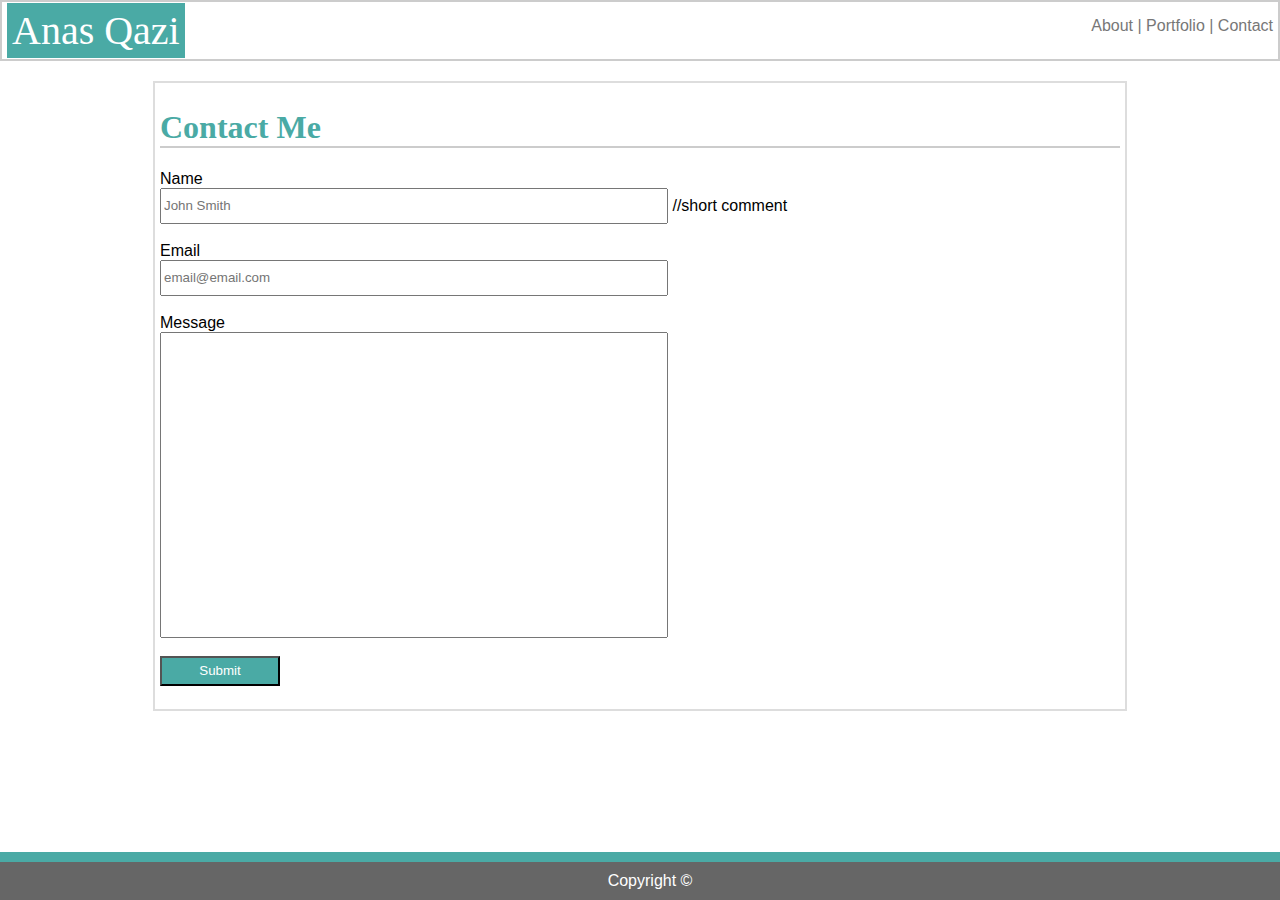
==== contact.html @ c5a8f36b "Updated files committed" ====
<!DOCTYPE html>
<head>
    <meta charset="UTF-8">
    <title> 
        Contact Me
    </title>
    <link rel="stylesheet" type="text/css" href="assets/css/styles.css">
</head>
<body background="../Basic-Portfolio-2/assets/images/hotel-wallpaper.png">
<header>
    <span style="text-align: left">Anas Qazi</span>
    <nav>
        <a href="../Basic-Portfolio-2/index.html">About</a> |
        <a href="../Basic-Portfolio-2/portfolio.html">Portfolio</a> |
        <a href="../Basic-Portfolio-2/contact.html">Contact</a>
    </nav>
</header>

<div id="main-content">

        <h1>Contact Me</h1>
        <label>Name</label>
        <br>
        <input type="text" id="input-name" placeholder="John Smith"> //short comment
        <br>
        <br>
        <label>Email</label>
        <br>
        <input type="email" id="input-email" placeholder="email@email.com">
        <br>
        <br>
        <label>Message</label>
        <br>
        <input type="text" id="input-message"><br><br>

        <button type="submit">Submit</button>
        <br>
        <br>
        </div>

<footer>
    <div>
      Copyright &copy; 
    </div>
</footer>

</body>
---- assets/css/styles.css ----
/* INDEX page styling */

nav{
    float: right;
    margin:auto;
    padding-top: 10px;
    padding-bottom: 10px;
}

header{
    background-color: #ffffff;
    border:2px solid #cccccc;
    background-color:none;
    /* margin:auto;
    /* margin-left:40px;
    margin-right:40px; */
    color:#777777;
    padding: 5px 5px 5px 5px;
}

span{
    
    padding:5px 5px 5px 5px;
    color:#ffffff;
    background-color: #4aaaa5;
    font-family: Georgia, 'Times New Roman', Times, serif;
    font-size: 40px;
}
body{
    font-family: Arial, Helvetica, sans-serif;
    align-self: center;
    margin:auto;
}

h1{
    font-family: Georgia, 'Times New Roman', Times, serif;
    color:#4aaaa5;
    border-bottom: 2px solid #cccccc;
}


#my-photo{
    float: left;
    max-height: 200px;
    max-width: 150px;
    margin:20px;
}


#main-content{
    max-width: 960px;
    margin:auto;
    padding: 5px 5px 5px 5px;
    background: #ffffff;
    border:2px solid #dddddd;
    margin-bottom:20px;
    margin-top:20px;
}
footer{
    color:white;
    text-align: center;
    background-color: #666666;
    padding: 10px 10px 10px 10px;
    width: 100%;
    border-top: 10px solid #4aaaa5;
    position: fixed;
    bottom: 0px;
}

a{
    text-decoration: none;
    color:inherit;
}

/* CONTACT Page Style */

#input-message{
    width:500px;
    height:300px;
}

#input-name{
    width:500px;
    height: 30px;
}

#input-email{
    width:500px;
    height: 30px;
}

button{
    width:120px;
    height: 30px;
    color: #ffffff;
    background-color: #4aaaa5;
}

/* Portfolio Page  */

.pf-box {
    width: 300px;
    height: 150px;
    display: inline-block;
    border: #cccccc solid 2px;
    margin: 3px 6px 3px 6px;   
    padding: 0px;
}

.pf-item-name {
    display: inline-block;
    width: 280px;
    height: 5px;
    background-color: #4aaaa5;
    color: white;
    font-size: 12px;
    text-align:center;
    padding: 10px;
    margin-top:120px;
}

#cat {
    background-image: url("../images/cat.jpg");
    background-size: 100%;
}
#dog {
    background-image: url("../images/dog.jpg");
    background-size: 100%;
}
#lion {
    background-image: url("../images/lion.jpg");
    background-size: 100%;
}
#tiger {
    background-image: url("../images/tiger.jpg");
    background-size: 100%;
}
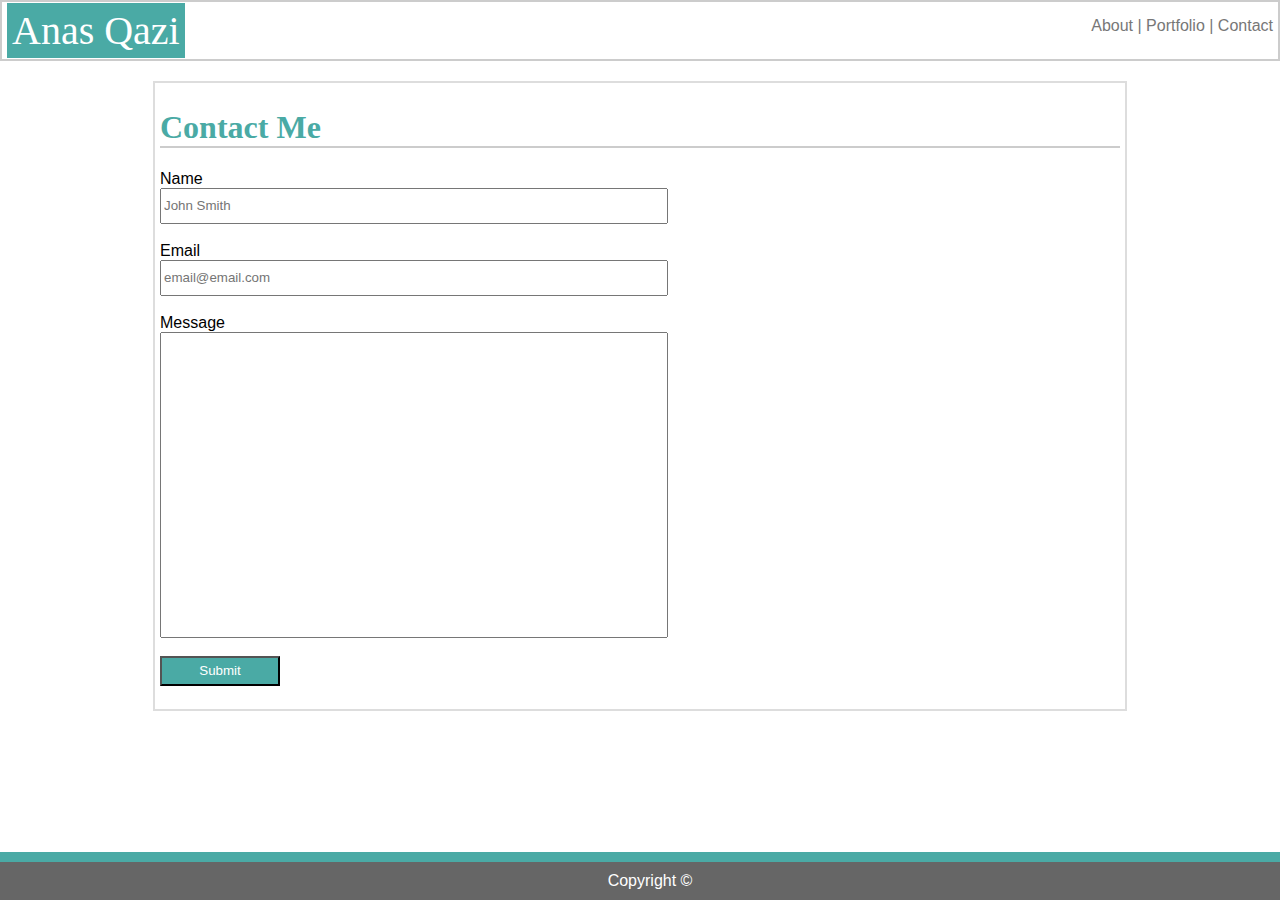
==== commit e2258039: "updated files after graded" ====
--- a/contact.html
+++ b/contact.html
@@ -6,32 +6,32 @@
     </title>
     <link rel="stylesheet" type="text/css" href="assets/css/styles.css">
 </head>
-<body background="../Basic-Portfolio-2/assets/images/hotel-wallpaper.png">
+<body background="../Basic-Portfolio/assets/images/hotel-wallpaper.png">
 <header>
     <span style="text-align: left">Anas Qazi</span>
     <nav>
-        <a href="../Basic-Portfolio-2/index.html">About</a> |
-        <a href="../Basic-Portfolio-2/portfolio.html">Portfolio</a> |
-        <a href="../Basic-Portfolio-2/contact.html">Contact</a>
+        <a href="../Basic-Portfolio/index.html">About</a> |
+        <a href="../Basic-Portfolio/portfolio.html">Portfolio</a> |
+        <a href="../Basic-Portfolio/contact.html">Contact</a>
     </nav>
 </header>
 
-<div id="main-content">
+<div id="mainContent">
 
         <h1>Contact Me</h1>
         <label>Name</label>
         <br>
-        <input type="text" id="input-name" placeholder="John Smith"> //short comment
+        <input type="text" id="inputName" placeholder="John Smith">
         <br>
         <br>
         <label>Email</label>
         <br>
-        <input type="email" id="input-email" placeholder="email@email.com">
+        <input type="email" id="inputEmail" placeholder="email@email.com">
         <br>
         <br>
         <label>Message</label>
         <br>
-        <input type="text" id="input-message"><br><br>
+        <input type="text" id="inputMessage"><br><br>
 
         <button type="submit">Submit</button>
         <br>
--- a/assets/css/styles.css
+++ b/assets/css/styles.css
@@ -47,7 +47,7 @@
 }
 
 
-#main-content{
+#mainContent{
     max-width: 960px;
     margin:auto;
     padding: 5px 5px 5px 5px;
@@ -74,17 +74,17 @@
 
 /* CONTACT Page Style */
 
-#input-message{
+#inputMessage{
     width:500px;
     height:300px;
 }
 
-#input-name{
+#inputName{
     width:500px;
     height: 30px;
 }
 
-#input-email{
+#inputEmail{
     width:500px;
     height: 30px;
 }
@@ -98,7 +98,7 @@
 
 /* Portfolio Page  */
 
-.pf-box {
+.pfBox {
     width: 300px;
     height: 150px;
     display: inline-block;
@@ -107,7 +107,7 @@
     padding: 0px;
 }
 
-.pf-item-name {
+.pfItemName {
     display: inline-block;
     width: 280px;
     height: 5px;
